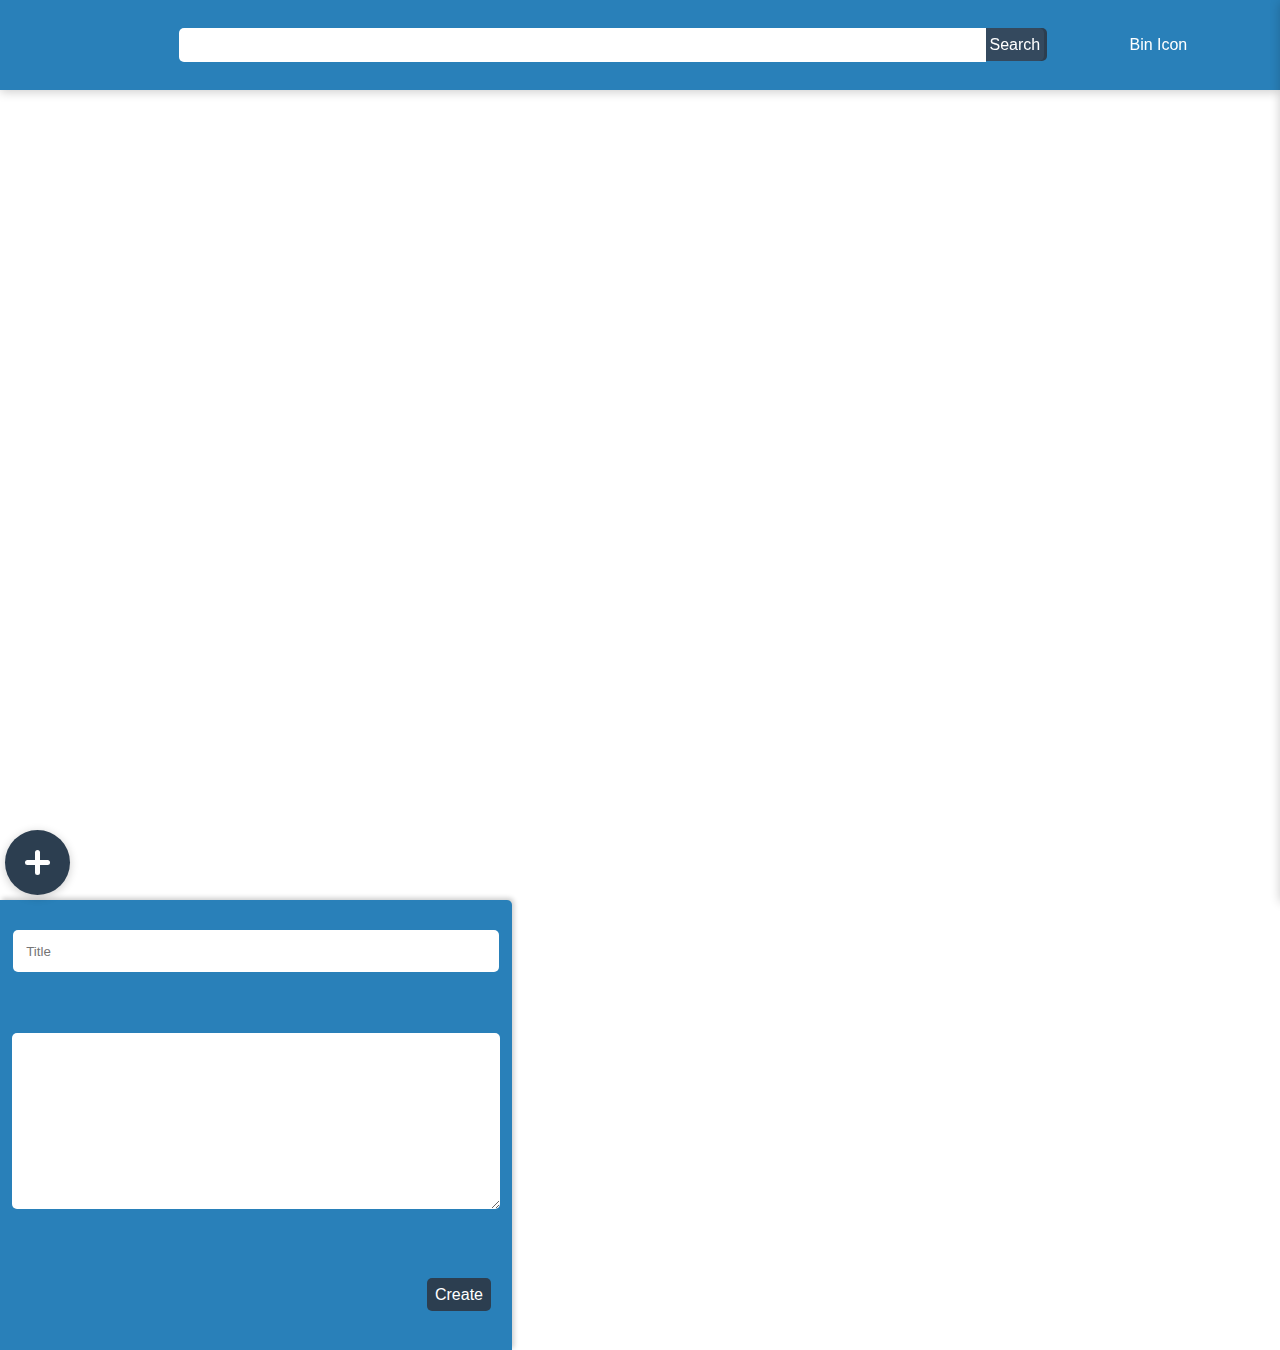
==== app/index.html @ 8f72a4b9 "eel integration and JSON based DB" ====
<!DOCTYPE html>
<html lang="en">

<head>
    <meta charset="UTF-8">
    <meta name="viewport" content="width=device-width, initial-scale=1.0">
    <link rel="stylesheet" href="css/style.css">
    <title>Notes</title>
</head>

<body>
    <div class="container">
        <nav>
            <div class="ct">
                <div class="bt"></div>
                <div class="search">
                    <input type="search" name="" id="search_bar">
                </div>
                <div class="bt">
                    <label id="search">
                        Search
                    </label>
                </div>
                <div class="bt"><label id="bin">
                        Bin Icon
                    </label></div>
            </div>
        </nav>
        <div class="cntNT" id="note-container">
        </div>
        <div class="notecreate" id="notecreate">
            <div class="tt">
                <input type="search" id="notetitle" placeholder="Title">
            </div>
            <div class="txt">
                <textarea id="notetext" cols="30" rows="10"></textarea>
            </div>
            <div class="bts">
                <label id="add">
                    Create
                </label>
            </div>
        </div>
        <div class="bin" id="bin-ct">
            <div class="bt-close">
                <label class="danger-lb" id="bin-exit">x</label>
            </div>
            <div class="bin-cnt" id="bin-notes">
            </div>
        </div>
        <div class="add" id="add-bt">
            <div class="bt">
                <div class="btds"></div>
                <div class="btds b"></div>
            </div>
        </div>
    </div>
</body>
<script src="/eel.js"></script>
<script src="js/main.js"></script>
<script src="js/app.js"></script>
</html>
---- app/css/style.css ----
* {
    padding: 0;
    margin: 0 auto;
    font-family: Arial, Helvetica, sans-serif;
    overflow: hidden;
    text-decoration: none;
}

.container {
    width: 100%;
    height: 100vh;
    display: flex;
    flex-wrap: wrap;
    overflow-y: scroll;
}

::-webkit-scrollbar {
    width: 5px;
}

::-webkit-scrollbar-thumb {
    border-radius: 5px;
    background: #2980b9;
}

nav {
    width: 100%;
    height: 10vh;
    align-self: flex-start;
    background: #2980b9;
    box-shadow: 0 2px 10px rgba(0, 0, 0, 0.2);
    display: flex;
    flex-wrap: wrap;
    align-items: center;
    justify-content: center;
    position: fixed
}

nav .ct {
    width: 90%;
    height: auto;
    display: flex;
    flex-wrap: wrap;
}

nav .bt {
    width: 10%;
    height: auto;
    display: flex;
    flex-wrap: wrap;
    align-items: center;
}

nav .search {
    width: 70%;
}

nav label#bin {
    color: white;
    cursor: pointer;
}

nav .search input {
    border: none;
    border-radius: 5px 0 0 5px;
    width: 100%;
    height: 2.5em;
    padding: 0 1%;
}

nav .bt label#search {
    background: #34495e;
    color: white;
    padding: .5px;
    height: 2em;
    width: 50%;
    margin-left: 0;
    display: flex;
    border-radius: 0 5px 5px 0;
    flex-wrap: wrap;
    align-items: center;
    justify-content: center;
    box-shadow: 3px 0px 0px #2c3e50;
    cursor: pointer;
    transition: .5s;
}

nav .bt label#search:hover {
    box-shadow: -5px 0 0;
    transition: .5s;
}

.cntNT {
    width: 70%;
    height: auto;
    margin-top: 11.5vh;
    display: flex;
    flex-wrap: wrap;
    align-items: center;
    justify-content: center;
    padding: 2em 0;
}

.cntNT .note {
    width: 47%;
    height: auto;
    background: whitesmoke;
    align-self: flex-start;
    border-radius: 10px;
    padding: .7em;
    margin-bottom: 2em;
}

.cntNT .note .title-nt {
    width: 99%;
    text-align: left;
    padding: .9em 0;
}

.cntNT .cnt {
    width: 95%;
    text-align: justify;
}

.cntNT .opcs {
    display: flex;
    flex-wrap: wrap;
    align-items: center;
    justify-content: center;
    width: 95%;
    margin-top: 1em;
}

.cntNT .opcs label {
    cursor: pointer;
    color: white;
}

.cntNT .opcs .update,
.cntNT .opcs .del {
    margin-left: 0;
    background: #2980b9;
    padding: .3em .5em;
    border-radius: 5px;
}

.cntNT .opcs .del {
    margin-right: 0;
    background: #e74c3c;
}

.add {
    width: 65px;
    height: 65px;
    border-radius: 50%;
    background: #2c3e50;
    margin-bottom: 5px;
    margin-left: 5px;
    align-self: flex-end;
    box-shadow: 0 2px 10px rgba(0, 0, 0, 0.2);
    cursor: pointer;
    position: absolute;
    display: flex;
    flex-wrap: wrap;
    align-items: center;
}

.add:hover {
    transition: .5s;
    box-shadow: 0 0 0;
}

.add .bt {
    width: 25px;
    height: 10px;
    display: flex;
    flex-wrap: wrap;
    align-items: center;
    justify-content: center;
    transition: 1s;
    overflow: visible;
}

.btds {
    width: 100%;
    height: 5px;
    background: white;
    border-radius: 5px;
    
}

.btds.b {
    transform: rotateZ(90deg);
    transform-origin: center;
    position: absolute;
    width: 25px;
}


.hide-bt .bt {
    transform-origin: center;
    transform: rotateZ(45deg);
}

.bin {
    width: 20vw;
    height: 100vh;
    background: white;
    box-shadow: 0 2px 10px rgba(0, 0, 0, 0.2);
    position: absolute;
    margin-left: 100vw;
    /*80vw*/
    overflow-y: scroll;
    transition: .5s;
}

.bin-show {
    margin-left: 80vw;
}

.bin .bt-close {
    width: 100%;
    padding: 5px;
}

.danger-lb {
    color: #e74c3c;
    opacity: .7;
    cursor: pointer;
}

.safe-lb {
    color: #2ecc71;
    opacity: .7;
    cursor: pointer;
}

.bin-cnt {
    width: 100%;
    height: auto;
    display: flex;
    flex-wrap: wrap;
    align-items: center;
    justify-content: center;
}

.bin-note {
    width: 90%;
    height: auto;
    background: white;
    margin: 10px 0;
    padding: 5px;
    border-radius: 5px;
    box-shadow: 0 2px 5px rgba(0, 0, 0, 0.2);
}

.bin-note .title {
    font-weight: 550;
}

.bin-note .cnt-prev {
    padding: 2px 0;
}

.bin-note .bts {
    padding-top: 8px;
    display: flex;
    flex-wrap: wrap;
}

.notecreate {
    width: 40%;
    height: 50vh;
    background: #2980b9;
    position: absolute;
    margin-left: 0;
    border-radius: 0 5px 0 0;
    /*align-self: flex-end;*/
    margin-top: 100vh;
    display: flex;
    flex-wrap: wrap;
    align-items: center;
    justify-content: center;
    box-shadow: 2px -2px 5px rgba(0, 0, 0, 0.2);
    transition: .5s;
}

.notecreate-show {
    margin-top: 50vh;
}

.notecreate .tt,
.notecreate .txt {
    width: 100%;
    display: flex;
    align-items: center;
}

.notecreate .tt input,
.notecreate .txt textarea,
.notecreate .bts {
    width: 95%;
    height: auto;
    border-radius: 5px;
    border: none;
    padding: 1em;
}

.notecreate .txt textarea {
    width: 90%;
}

.notecreate .bts {
    width: auto;
    margin-right: 5px;
}

.notecreate .bts label {
    color: white;
    cursor: pointer;
    margin-right: 0;
    padding: .5em;
    background: #2c3e50;
    border-radius: 5px;
}

@media (min-width: 300px) and (max-width: 500px){
    .notecreate {
        width: 100vw;
        height: 100vh;
        margin-top: 100vh;
    }

    .notecreate-show {
        margin-top: 0;
    }

    nav .search {
        width: 30%;
    }

    nav .bt {
        width: 23.33%;
    }

    .bin {
        width: 40vw;
        margin-left: 100vw;
    }

    .bin-show {
        margin-left: 60vw;
    }
}
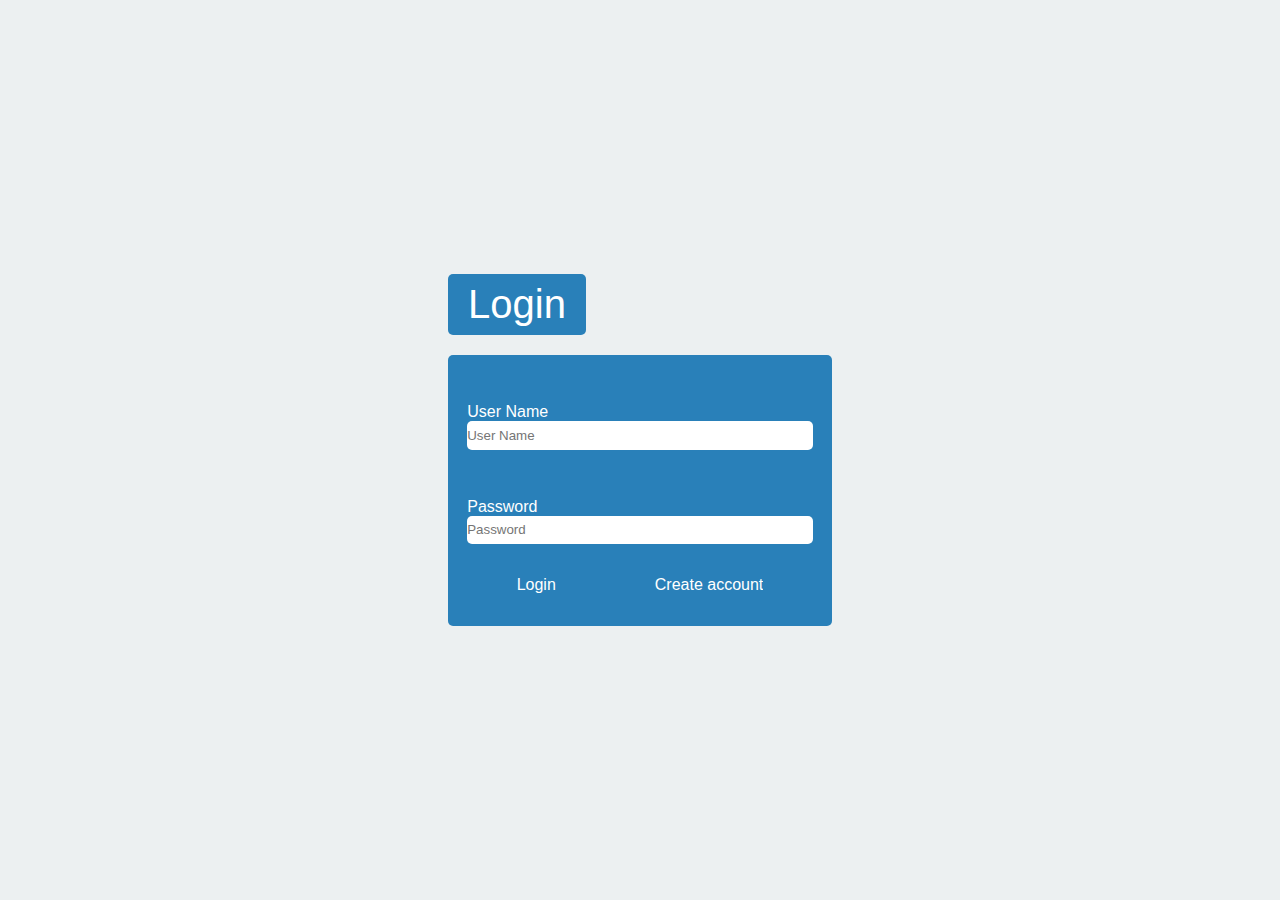
==== commit b65d7e8d: "Basic log in" ====
--- a/app/index.html
+++ b/app/index.html
@@ -4,59 +4,37 @@
 <head>
     <meta charset="UTF-8">
     <meta name="viewport" content="width=device-width, initial-scale=1.0">
-    <link rel="stylesheet" href="css/style.css">
-    <title>Notes</title>
+    <link rel="stylesheet" href="css/main.css">
+    <title>Document</title>
 </head>
 
 <body>
     <div class="container">
-        <nav>
-            <div class="ct">
-                <div class="bt"></div>
-                <div class="search">
-                    <input type="search" name="" id="search_bar">
-                </div>
-                <div class="bt">
-                    <label id="search">
-                        Search
-                    </label>
-                </div>
-                <div class="bt"><label id="bin">
-                        Bin Icon
-                    </label></div>
+        <div class="tt">
+            <label>
+                Login
+            </label>
+        </div>
+        <div class="form">
+            <div class="lb">
+                <label>User Name</label>
             </div>
-        </nav>
-        <div class="cntNT" id="note-container">
-        </div>
-        <div class="notecreate" id="notecreate">
-            <div class="tt">
-                <input type="search" id="notetitle" placeholder="Title">
+            <div class="user">
+                <input type="text" name="" id="User" placeholder="User Name">
             </div>
-            <div class="txt">
-                <textarea id="notetext" cols="30" rows="10"></textarea>
+            <div class="lb">
+                <label>Password</label>
             </div>
-            <div class="bts">
-                <label id="add">
-                    Create
-                </label>
+            <div class="pass">
+                <input type="password" name="" id="Pass" placeholder="Password">
             </div>
-        </div>
-        <div class="bin" id="bin-ct">
-            <div class="bt-close">
-                <label class="danger-lb" id="bin-exit">x</label>
-            </div>
-            <div class="bin-cnt" id="bin-notes">
-            </div>
-        </div>
-        <div class="add" id="add-bt">
-            <div class="bt">
-                <div class="btds"></div>
-                <div class="btds b"></div>
+            <div class="opcs">
+                <label id="login_bt">Login</label>
+                <label>Create account</label>
             </div>
         </div>
     </div>
 </body>
 <script src="/eel.js"></script>
-<script src="js/main.js"></script>
-<script src="js/app.js"></script>
+<script src="js/login.js"></script>
 </html>--- a/app/css/main.css
+++ b/app/css/main.css
@@ -0,0 +1,90 @@
+* {
+    padding: 0;
+    margin: 0 auto;
+    font-family: Arial, Helvetica, sans-serif;
+    overflow: hidden;
+    text-decoration: none;
+}
+
+body {
+    width: 100%;
+    height: 100vh;
+    background: #ecf0f1;
+    display: flex;
+    align-items: center;
+    justify-content: center;
+    flex-wrap: wrap;
+}
+
+.container {
+    width: 30%;
+    height: auto;
+    display: flex;
+    flex-wrap: wrap;
+    align-items: center;
+    justify-content: center;
+}
+
+.tt {
+    margin-bottom: .5em;
+    display: flex;
+    flex-wrap: wrap;
+    align-items: center;
+    justify-content: center;
+    font-size: 2.5em;
+    color: white;
+    background: #2980b9;
+    border-radius: 5px;
+    margin-left: 0;
+    width: auto;
+    padding: .2em .5em;
+}
+
+.form {
+    width: 100%;
+    height: auto;
+    background: #2980b9;
+    border-radius: 5px;
+    display: flex;
+    flex-wrap: wrap;
+    align-items: center;
+    justify-content: center;
+}
+
+.user,
+.pass,
+.opcs,
+.lb {
+    width: 90%;
+    height: auto;
+    padding: 2em 0;
+    color: white;
+}
+
+.lb,
+.user,
+.pass {
+    padding: 0;
+}
+
+.lb{
+    padding-top: 3em;
+}
+
+.opcs label {
+    cursor: pointer;
+}
+
+.opcs {
+    display: flex;
+    align-items: center;
+    justify-content: center;
+}
+
+.user input,
+.pass input {
+    width: 100%;
+    padding: .5em 0;
+    border-radius: 5px;
+    border: none;
+}